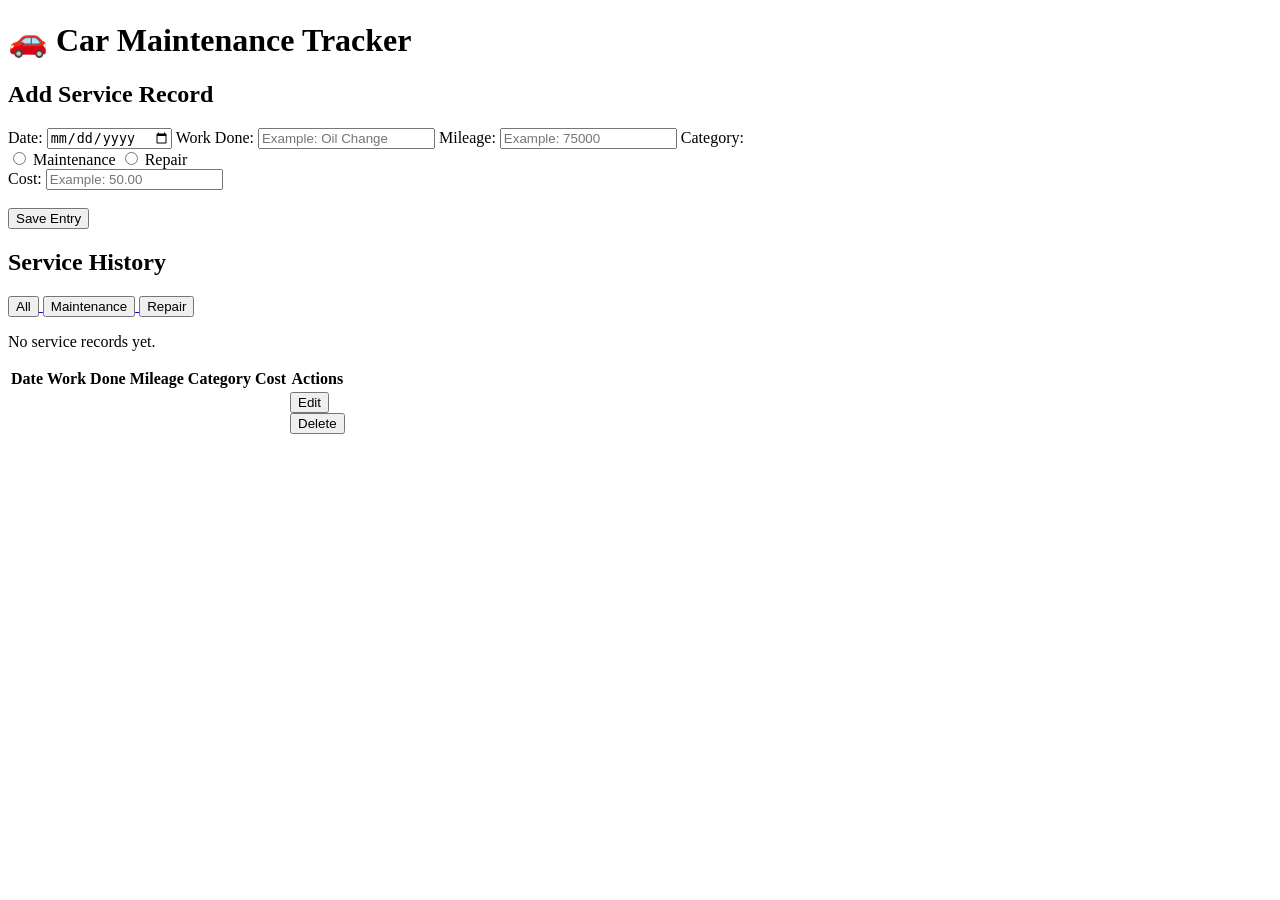
==== src/main/resources/templates/index.html @ e4bad752 "first commit" ====
<!DOCTYPE html>
<html lang="en">

<head>
    <meta charset="UTF-8">
    <meta name="viewport" content="width=device-width, initial-scale=1.0">

    <title>Car Maintenance Tracker</title>

    <link rel="stylesheet" href="/css/style.css">
</head>

<body>
    <div class="container">
        <h1>🚗 Car Maintenance Tracker</h1>
        <h2>Add Service Record</h2>

        <form action="/services" method="post">

            <label for="date">Date:</label>
            <input type="date" id="date" name="date">

            <label for="workDone">Work Done:</label>
            <input type="text" id="workDone" name="workDone"
                   placeholder="Example: Oil Change">

            <label for="mileage">Mileage:</label>
            <input type="number" id="mileage" name="mileage"
                   placeholder="Example: 75000">

            <label for="category">Category:</label>

            <div>
                <input type="radio" id="maintenance" name="category"
                       value="Maintenance">
                <label for="maintenance">Maintenance</label>

                <input type="radio" id="repair" name="category"
                       value="Repair">
                <label for="repair">Repair</label>
            </div>

            <label for="cost">Cost:</label>
            <input type="number" id="cost" name="cost"
                   step="0.01" placeholder="Example: 50.00">

            <br>
            <br>
            <button type="submit">Save Entry</button>
        </form>

        <h2>Service History</h2>

        <div class="filters">
            <a href="/">
                <button type="button">All</button>
            </a>
        
            <a href="/?category=Maintenance">
                <button type="button">Maintenance</button>
            </a>
        
            <a href="/?category=Repair">
                <button type="button">Repair</button>
            </a>
        </div>
        
        <div th:if="${entries.isEmpty()}">
            <p>No service records yet.</p>
        </div>

        <table th:unless="${entries.isEmpty()}">

        <thead>
            <tr>
                <th>Date</th>
                <th>Work Done</th>
                <th>Mileage</th>
                <th>Category</th>
                <th>Cost</th>
                <th>Actions</th>
            </tr>
        </thead>

        <tbody>
            <tr th:each="entry : ${entries}">
                <td th:text="${entry.date}"></td>
                <td th:text="${entry.workDone}"></td>
                <td th:text="${entry.mileage}"></td>
                <td th:text="${entry.category}"></td>
                <td th:text="${'$' + #numbers.formatDecimal(entry.cost, 1, 2)}"></td>
            
                <td>
                    <a th:href="@{/services/edit(id=${entry.id})}">
                        <button type="button">Edit</button>
                    </a>
                
                    <form action="/services/delete" method="post">
                        <input type="hidden" name="id" th:value="${entry.id}">
                        <button type="submit">Delete</button>
                    </form>
                </td>
            </tr>
        </tbody>
    </table>
    </div>
</body>
</html>
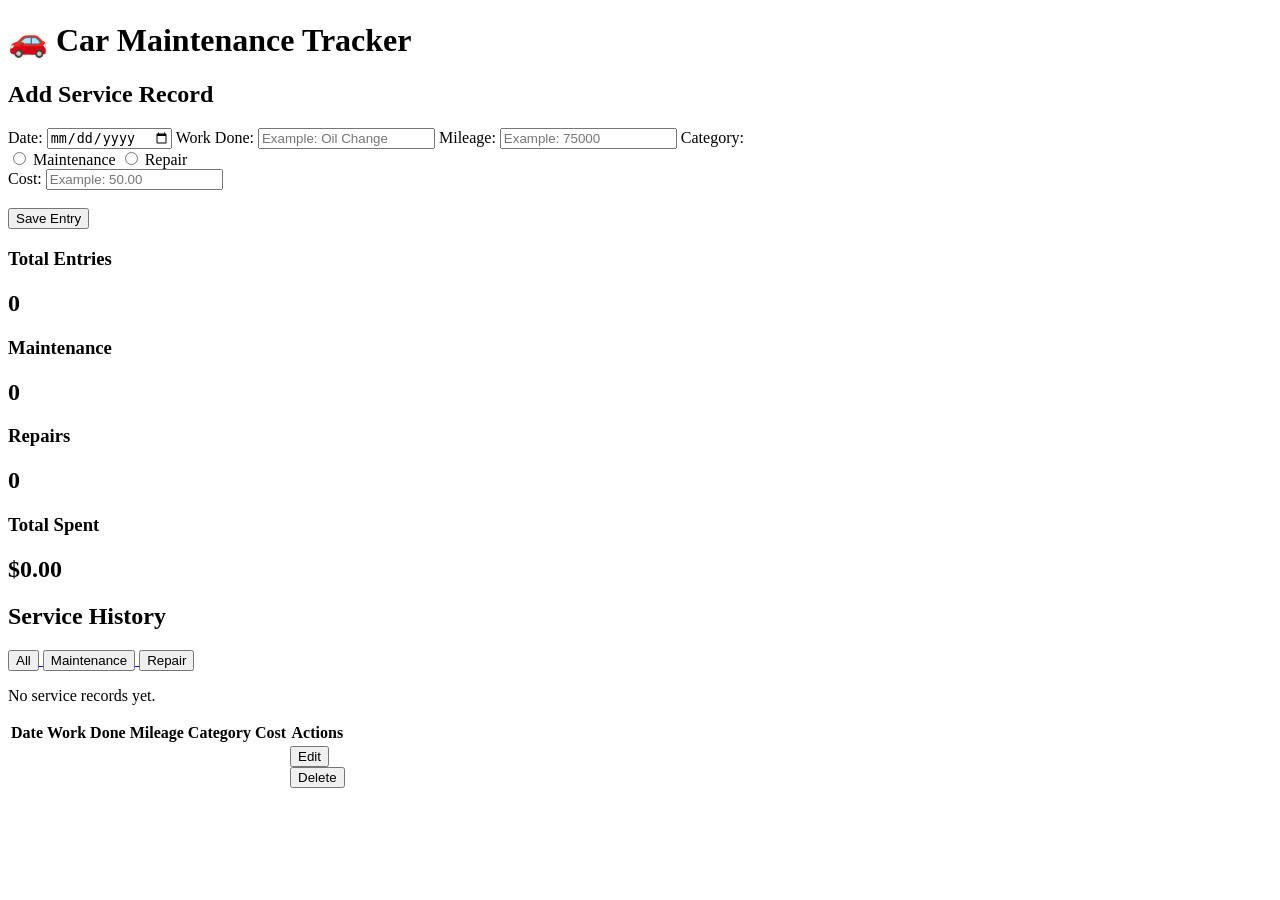
==== commit e0459c72: "Added a dashboard and made a fix for long task descriptions" ====
--- a/src/main/resources/templates/index.html
+++ b/src/main/resources/templates/index.html
@@ -49,6 +49,30 @@
             <button type="submit">Save Entry</button>
         </form>
 
+        <div class="dashboard">
+            <div class="card">
+                <h3>Total Entries</h3>
+                <h2 th:text="${totalEntries}">0</h2>
+            </div>
+        
+            <div class="card">
+                <h3>Maintenance</h3>
+                <h2 th:text="${maintenanceCount}">0</h2>
+            </div>
+        
+            <div class="card">
+                <h3>Repairs</h3>
+                <h2 th:text="${repairCount}">0</h2>
+            </div>
+        
+            <div class="card">
+                <h3>Total Spent</h3>
+                <h2>
+                    $<span th:text="${#numbers.formatDecimal(totalSpent, 1, 2)}">0.00</span>
+                </h2>
+            </div>
+        </div>
+
         <h2>Service History</h2>
 
         <div class="filters">
@@ -64,7 +88,7 @@
                 <button type="button">Repair</button>
             </a>
         </div>
-        
+
         <div th:if="${entries.isEmpty()}">
             <p>No service records yet.</p>
         </div>
@@ -85,7 +109,18 @@
         <tbody>
             <tr th:each="entry : ${entries}">
                 <td th:text="${entry.date}"></td>
-                <td th:text="${entry.workDone}"></td>
+                <td>
+                    <div class="work-description">
+                        <span class="description-text"
+                            th:text="${entry.workDone}"></span>
+
+                        <button type="button"
+                                class="see-more-btn"
+                                onclick="toggleDescription(this)">
+                            See more
+                        </button>
+                    </div>
+                </td>
                 <td th:text="${entry.mileage}"></td>
                 <td th:text="${entry.category}"></td>
                 <td th:text="${'$' + #numbers.formatDecimal(entry.cost, 1, 2)}"></td>
@@ -102,7 +137,39 @@
                 </td>
             </tr>
         </tbody>
-    </table>
+        </table>
     </div>
+
+
+    <script>
+        function setupDescriptions() {
+            document.querySelectorAll(".work-description").forEach(function (container) {
+                const text = container.querySelector(".description-text");
+                const button = container.querySelector(".see-more-btn");
+
+                container.classList.remove("expanded");
+
+                if (text.scrollHeight > text.clientHeight + 1) {
+                    container.classList.add("has-overflow");
+                    button.style.display = "inline-block";
+                } else {
+                    container.classList.remove("has-overflow");
+                    button.style.display = "none";
+                }
+            });
+        }
+
+        function toggleDescription(button) {
+            const container = button.closest(".work-description");
+            container.classList.toggle("expanded");
+
+            button.textContent = container.classList.contains("expanded")
+                ? "See less"
+                : "See more";
+        }
+
+        document.addEventListener("DOMContentLoaded", setupDescriptions);
+        window.addEventListener("resize", setupDescriptions);
+    </script>
 </body>
 </html>
